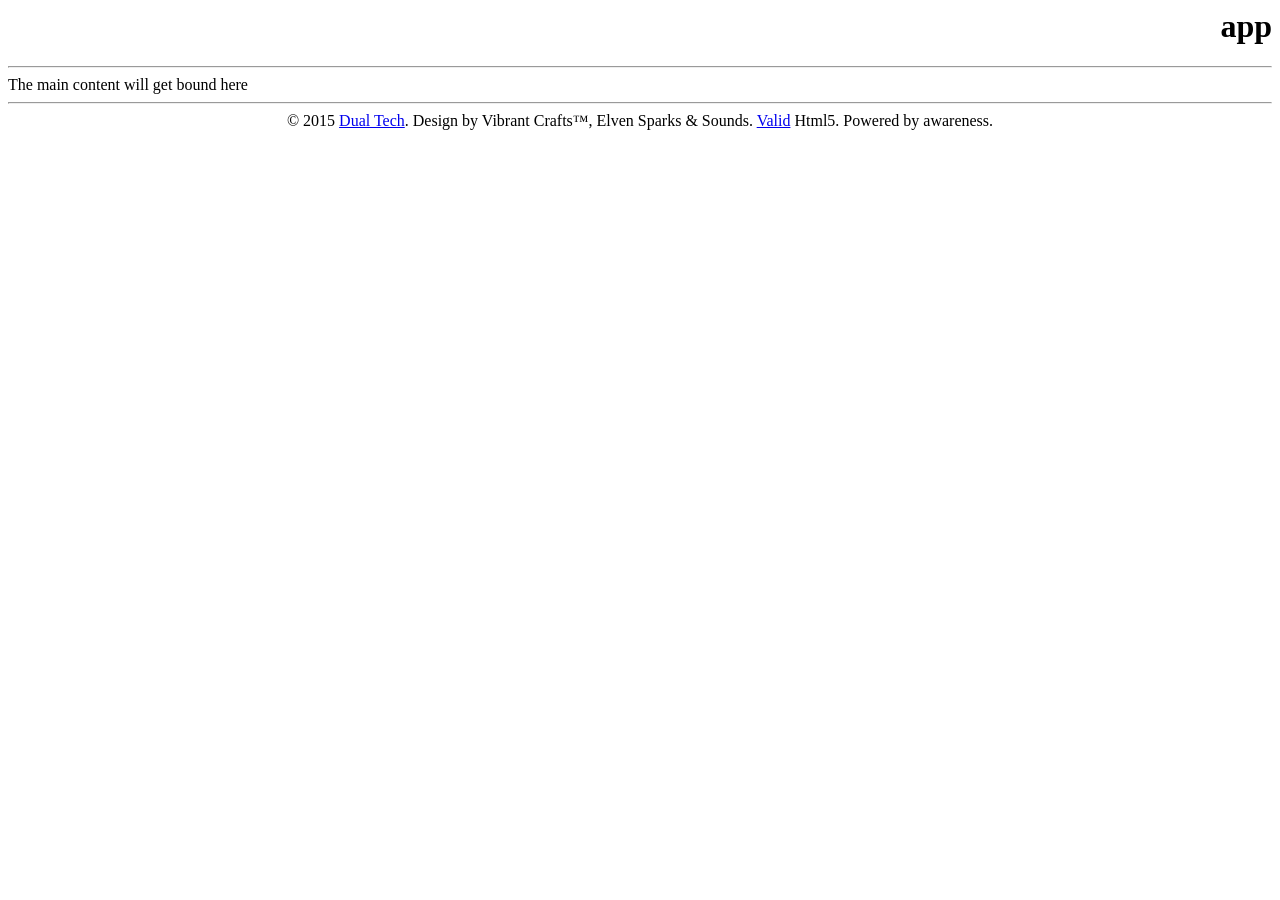
==== src/main/webapp/templates-hidden/default.html @ ee416803 "WIP clean templates/sitemap" ====
<html>
<head>
  <meta charset="UTF-8">
  <title data-lift="Menu.title">App: </title>
  <style data-lift="CSS.blueprint"></style>
  <style data-lift="CSS.fancyType"></style>
  <script id="jquery" src="/classpath/jquery.js" type="text/javascript"></script>
  <script id="json" src="/classpath/json.js" type="text/javascript"></script>
  <style type="text/css">
    /* <![CDATA[ */
    .edit_error_class {
      display: block;
      color: red;
    }

/*    .sidebar ul {
     margin:0;
     padding:0;
     border-bottom:1px solid #ccc;
   }

   .sidebar ul li {
     margin:0;
     padding:0;
     list-style:none;
     border:1px solid #ccc;
     border-bottom:none;
   }

   .sidebar ul li a {
     display:block;
     padding:3px;
     text-indent:30px;
     text-decoration:none;
   }

   .sidebar ul li span {
     display:block;
     padding:3px;
     text-indent:30px;
     text-decoration:none;
   }

   .sidebar ul li a:hover {
     background-color: #eee;
   }
*/
   .spinner {
     display:none;
     margin-bottom: 0px;
     margin-left: 5px;
   }

   /* ]]> */
 </style>
</head>
<body>
  <div class="container">
    <div class="column span-12 last" style="text-align: right">
      <h1 class="alt">app<img class="spinner" alt="" id="ajax-loader" src="/images/ajax-loader.gif"></h1>
    </div>

    <hr>

    <div class="column span-16 last">
      <div id="content">The main content will get bound here</div>
    </div>

    <hr>

    <div class="column span-24 last" style="text-align: center">
      © 2015 <a href="http://dualtech.com.pl/">Dual Tech</a>.
      Design by Vibrant Crafts™, Elven Sparks &amp; Sounds.
      <a href="http://validator.w3.org/check/referer">Valid</a>
      Html5.
      Powered by awareness.
    </div>
  </body>
  </html>
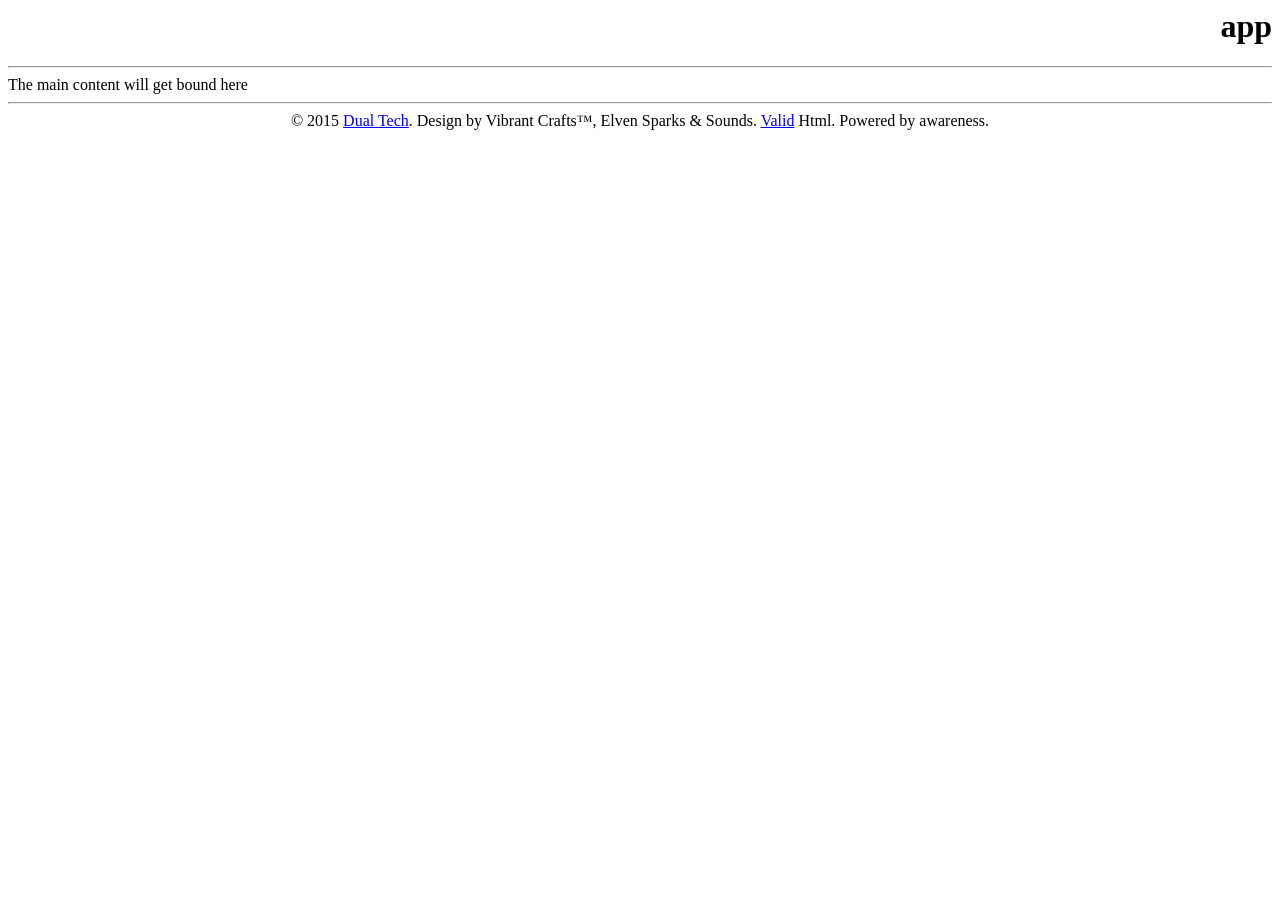
==== commit 5fb4201c: "switch to XHTML" ====
--- a/src/main/webapp/templates-hidden/default.html
+++ b/src/main/webapp/templates-hidden/default.html
@@ -1,6 +1,6 @@
-<html>
+<html xmlns="http://www.w3.org/1999/xhtml">
 <head>
-  <meta charset="UTF-8">
+  <meta http-equiv="Content-Type" content="text/html; charset=UTF-8"/>
   <title data-lift="Menu.title">App: </title>
   <style data-lift="CSS.blueprint"></style>
   <style data-lift="CSS.fancyType"></style>
@@ -57,23 +57,23 @@
 <body>
   <div class="container">
     <div class="column span-12 last" style="text-align: right">
-      <h1 class="alt">app<img class="spinner" alt="" id="ajax-loader" src="/images/ajax-loader.gif"></h1>
+      <h1 class="alt">app<img class="spinner" alt="" id="ajax-loader" src="/images/ajax-loader.gif"/></h1>
     </div>
 
-    <hr>
+    <hr/>
 
     <div class="column span-16 last">
       <div id="content">The main content will get bound here</div>
     </div>
 
-    <hr>
+    <hr/>
 
     <div class="column span-24 last" style="text-align: center">
       © 2015 <a href="http://dualtech.com.pl/">Dual Tech</a>.
       Design by Vibrant Crafts™, Elven Sparks &amp; Sounds.
-      <a href="http://validator.w3.org/check/referer">Valid</a>
-      Html5.
+      <a href="http://validator.w3.org/check/referer">Valid</a> Html.
       Powered by awareness.
     </div>
-  </body>
-  </html>
+  </div>
+</body>
+</html>
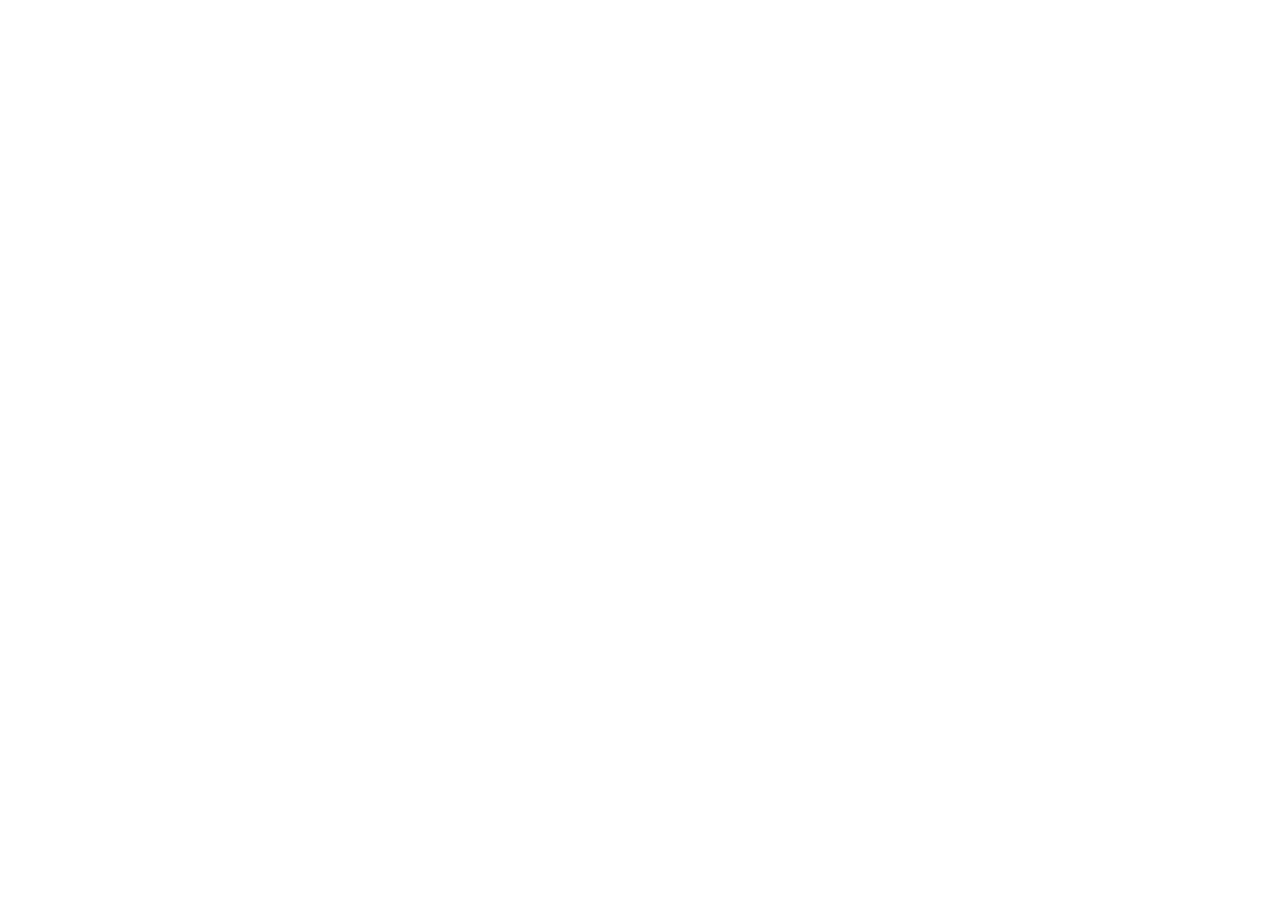
==== commit 976ca45a: "cleanup templates; use imported css (gs960) Now, as the usage of gs960 is probably temporary, the co" ====
--- a/src/main/webapp/templates-hidden/default.html
+++ b/src/main/webapp/templates-hidden/default.html
@@ -1,79 +1,12 @@
-<html xmlns="http://www.w3.org/1999/xhtml">
+<html>
 <head>
-  <meta http-equiv="Content-Type" content="text/html; charset=UTF-8"/>
+  <meta charset="UTF-8">
   <title data-lift="Menu.title">App: </title>
-  <style data-lift="CSS.blueprint"></style>
-  <style data-lift="CSS.fancyType"></style>
   <script id="jquery" src="/classpath/jquery.js" type="text/javascript"></script>
   <script id="json" src="/classpath/json.js" type="text/javascript"></script>
-  <style type="text/css">
-    /* <![CDATA[ */
-    .edit_error_class {
-      display: block;
-      color: red;
-    }
-
-/*    .sidebar ul {
-     margin:0;
-     padding:0;
-     border-bottom:1px solid #ccc;
-   }
-
-   .sidebar ul li {
-     margin:0;
-     padding:0;
-     list-style:none;
-     border:1px solid #ccc;
-     border-bottom:none;
-   }
-
-   .sidebar ul li a {
-     display:block;
-     padding:3px;
-     text-indent:30px;
-     text-decoration:none;
-   }
-
-   .sidebar ul li span {
-     display:block;
-     padding:3px;
-     text-indent:30px;
-     text-decoration:none;
-   }
-
-   .sidebar ul li a:hover {
-     background-color: #eee;
-   }
-*/
-   .spinner {
-     display:none;
-     margin-bottom: 0px;
-     margin-left: 5px;
-   }
-
-   /* ]]> */
- </style>
 </head>
 <body>
-  <div class="container">
-    <div class="column span-12 last" style="text-align: right">
-      <h1 class="alt">app<img class="spinner" alt="" id="ajax-loader" src="/images/ajax-loader.gif"/></h1>
-    </div>
-
-    <hr/>
-
-    <div class="column span-16 last">
-      <div id="content">The main content will get bound here</div>
-    </div>
-
-    <hr/>
-
-    <div class="column span-24 last" style="text-align: center">
-      © 2015 <a href="http://dualtech.com.pl/">Dual Tech</a>.
-      Design by Vibrant Crafts™, Elven Sparks &amp; Sounds.
-      <a href="http://validator.w3.org/check/referer">Valid</a> Html.
-      Powered by awareness.
-    </div>
+  <div id="content">
   </div>
 </body>
 </html>
